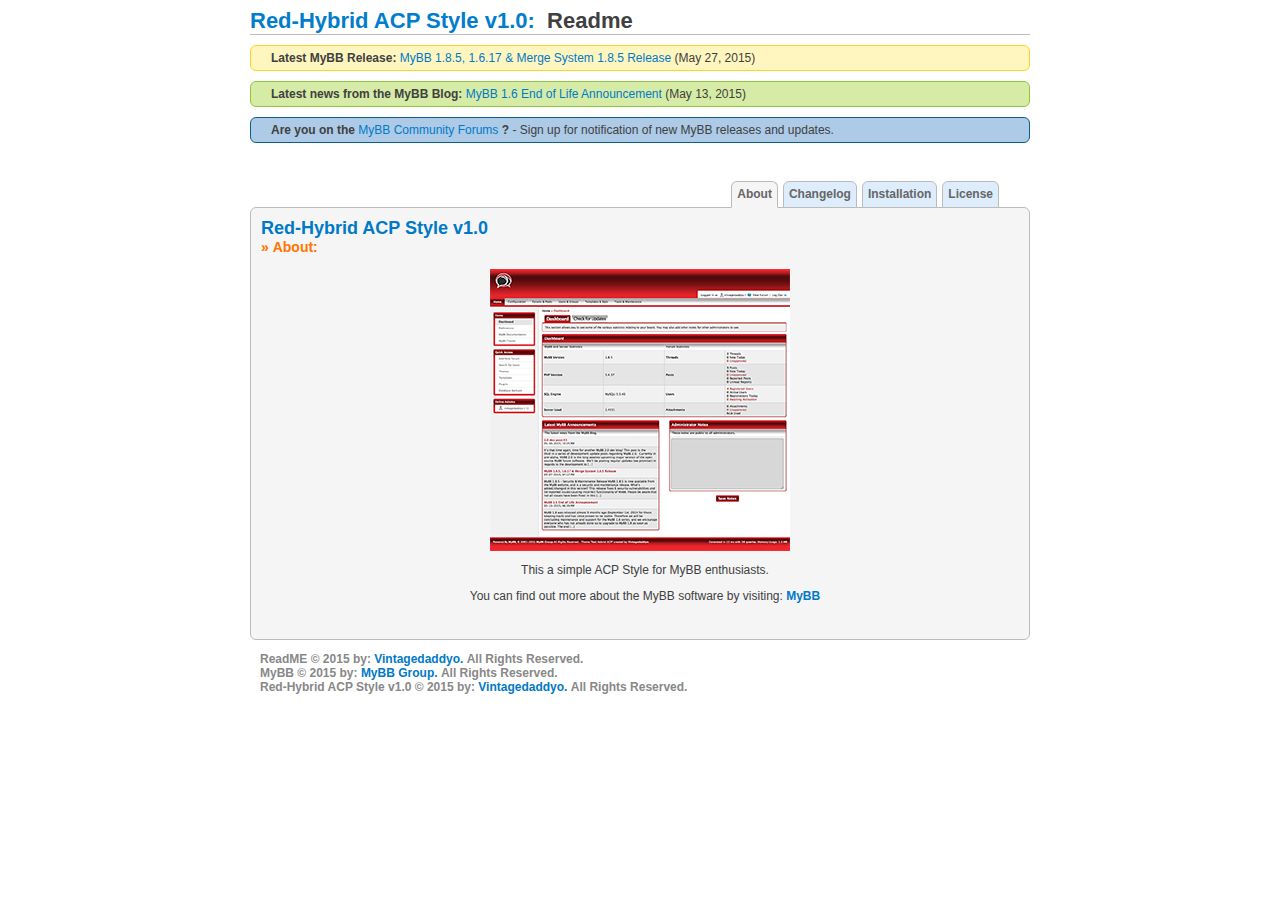
==== Documentation/ReadMe.html @ 0aa0adb9 "Initial Git Commit" ====
<!DOCTYPE html PUBLIC "-//W3C//DTD XHTML 1.0 Transitional//EN" "http://www.w3.org/TR/xhtml1/DTD/xhtml1-transitional.dtd">
<html xmlns="http://www.w3.org/1999/xhtml">
	<head>
	<meta http-equiv="Content-Type" content="text/html; charset=UTF-8" />
	<title>Red-Hybrid ACP Style v1.0 &raquo; Readme</title>
	<link rel="icon" type="image/png" href="favicon.ico" />
	<style type="text/css" media="screen">
/** Default Style **/
         

.alert {
	background: #FFF6BF;
	border-top: 1px solid #FFD324;
	border-left: 1px solid #FFD324;
	border-right: 1px solid #FFD324;
	border-bottom: 1px solid #FFD324;
	text-align: left;
	margin: 10px auto;
	padding: 5px 20px;
	/*font-weight: bold;*/
	border-radius: 6px;
	color: #404040;
}
.notice1 {
	background: #D6ECA6;
	border-top: 1px solid #8DC93E;
	border-left: 1px solid #8DC93E;
	border-right: 1px solid #8DC93E;
	border-bottom: 1px solid #8DC93E;
	text-align: left;
	margin: 10px auto;
	padding: 5px 20px;
	/*font-weight: bold;*/
	border-radius: 6px;
	color: #404040;
}
.notice2 {
	background: #ADCBE7;
	border-top: 1px solid #0F5C8E;
	border-left: 1px solid #0F5C8E;
	border-right: 1px solid #0F5C8E;
	border-bottom: 1px solid #0F5C8E;
	text-align: left;
	margin: 10px auto;
	padding: 5px 20px;
	/*font-weight: bold;*/
	border-radius: 6px;
	color: #404040;
}
body {
	font-family: Verdana, Arial;
	font-size: 12px;
	color: #404040;
	background: #FFFFFF;
}
p {
	padding-left: 10px;
}
blockquote {
	margin: 10px 20px 0px 20px;
	padding: 10px;
	border: 1px solid #8d8d8d;
	background-color: #f5f5f5;
}
li {
	margin-top: 20px;
}
ul li ul li {
	margin-top: 10px;
}
a, a:active, a:link, a:visited {
	color: #0079C7;
	text-decoration: none;
}
a:hover {
	color: #FF7500;
	text-decoration: underline;
}
/** Place Holder Style **/

#Container {
	width: 780px;
	margin-left: auto;
	margin-right: auto;
}
#Content {
	background-color: #F5F5F5;
	border: 1px solid #BBBBBB;
	padding: 10px;
	margin-top: -13px;
	border-radius: 6px;
}
/** Title Style **/

#Title {
	font-family: Verdana, Arial;
	font-size: 22px;
	font-weight: bold;
	color: #027DCC;
	border-bottom: 1px solid #BBBBBB;
	margin-bottom: 10px;
}
.SubTitle {
	font-family: Verdana, Arial;
	font-size: 18px;
	font-weight: bold;
	color: #0079C7;
}
.SubSubTitle {
	font-family: Verdana, Arial;
	font-size: 14px;
	font-weight: bold;
	color: #FF7500;
}
/** Tabs **/

ul#Tabs {
	font-family: Verdana, Arial;
	font-size: 12px;
	font-weight: bold;
	list-style-type: none;
	padding-bottom: 28px;
	padding-right: 25px;
	border-bottom: 1px solid #bbbbbb;
	margin-bottom: 12px;
	z-index: 1;
	margin-left: 6px;
	margin-right: 6px;
}
#Tabs li.Tab {
	float: right;
	height: 25px;
	background-color: #deedfb;
	margin: 2px 0px 0px 5px;
	border: 1px solid #bbbbbb;
	border-top-left-radius: 6px;
	border-top-right-radius: 6px;
}
#Tabs li.Tab a {
	float: left;
	display: block;
	color: #666666;
	text-decoration: none;
	padding: 5px;
}
#Tabs li.Tab a:hover {
	background-color: #F5F5F5;
	border-bottom: 0px;
	border-top-left-radius: 6px;
	border-top-right-radius: 6px;
}
/** Selected Tab **/

#Tabs li.SelectedTab {
	float: right;
	height: 25px;
	background-color: #F5F5F5;
	margin: 2px 0px 0px 5px;
	border-top: 1px solid #BBBBBB;
	border-right: 1px solid #BBBBBB;
	border-bottom: 1px solid #F5F5F5;
	border-left: 1px solid #BBBBBB;
	border-top-left-radius: 6px;
	border-top-right-radius: 6px;
}
#Tabs li.SelectedTab a {
	float: left;
	display: block;
	color: #666666;
	text-decoration: none;
	padding: 5px;
	cursor: default;
}
/** Copyright **/

#Copyright {
	text-align: left;
	color: #888888;
	font-weight: bold;
}
</style>
	<script type="text/javascript">
	/* <![CDATA[ */
		// About Page
		function about() {
			// Tab
			document.getElementById('AboutTab').className = 'SelectedTab';
			document.getElementById('ChangelogTab').className = 'Tab';
			document.getElementById('InstallTab').className = 'Tab';
			document.getElementById('LicenseTab').className = 'Tab';
			// Page
			document.getElementById('About').style.display= 'block';
			document.getElementById('Changelog').style.display = 'none';
			document.getElementById('Install').style.display = 'none';
			document.getElementById('License').style.display = 'none';
		}
		// Changelog Page
		function changelog() {
			// Tab
			document.getElementById('AboutTab').className = 'Tab';
			document.getElementById('ChangelogTab').className = 'SelectedTab';
			document.getElementById('InstallTab').className = 'Tab';
			document.getElementById('LicenseTab').className = 'Tab';
			// Page
			document.getElementById('About').style.display = 'none';
			document.getElementById('Changelog').style.display = 'block';
			document.getElementById('Install').style.display = 'none';
			document.getElementById('License').style.display = 'none';
		}
		// Installation Page
		function install() {
			// Tab
			document.getElementById('AboutTab').className = 'Tab';
			document.getElementById('ChangelogTab').className = 'Tab';
			document.getElementById('InstallTab').className = 'SelectedTab';
			document.getElementById('LicenseTab').className = 'Tab';
			// Page
			document.getElementById('About').style.display= 'none';
			document.getElementById('Changelog').style.display = 'none';
			document.getElementById('Install').style.display = 'block';
			document.getElementById('License').style.display = 'none';
		
		}
		// License Page
		function license() {
			// Tab
			document.getElementById('AboutTab').className = 'Tab';
			document.getElementById('ChangelogTab').className = 'Tab';
			document.getElementById('InstallTab').className = 'Tab';
			document.getElementById('LicenseTab').className = 'SelectedTab';
			// Page
			document.getElementById('About').style.display= 'none';
			document.getElementById('Changelog').style.display = 'none';
			document.getElementById('Install').style.display = 'none';
			document.getElementById('License').style.display = 'block';
		}
	/* ]]> */
	</script>
	</head>
	<body>
<div id="Container">
<!-- Begin Title -->
<div id="Title">Red-Hybrid ACP Style v1.0:&nbsp;&nbsp;<span style="color: #404040;">Readme</span></div>
<!-- End Title --> 
<!-- begin: alerts -->

<p class="alert"><strong>Latest MyBB Release:</strong> <a href="http://blog.mybb.com/2015/05/27/mybb-1-8-5-1-6-17-merge-system-1-8-5-release/" target="_blank">MyBB 1.8.5, 1.6.17 &amp; Merge System 1.8.5 Release</a> <span class="date">(May 27, 2015)</span></p>
<p class="notice1"><strong>Latest news from the MyBB Blog:</strong> <a href="http://blog.mybb.com/2015/05/13/mybb-1-6-end-of-life-announcement/" target="_blank">MyBB 1.6 End of Life Announcement</a> <span class="date">(May 13, 2015)</span></p>
<p class="notice2"><strong>Are you on the </strong><a href="http://community.mybb.com/" target="_blank">MyBB Community Forums</a><strong>&nbsp;?</strong> - Sign up for notification of new MyBB releases and updates.</p>
<!-- end: alerts --> 
<br />
<!-- Begin Tabs -->
<ul id="Tabs">
      <li id="LicenseTab" class="Tab"><a href="#License" onclick="license(); return false;" title="License">License</a></li>
      <li id="InstallTab" class="Tab"><a href="#Installation" onclick="install(); return false;" title="Installation Instructions">Installation</a></li>
      <li id="ChangelogTab" class="Tab"><a href="#Changelog" onclick="changelog(); return false;" title="Changelog">Changelog</a></li>
      <li id="AboutTab" class="SelectedTab"><a href="#About" onclick="about(); return false;" title="About">About</a></li>
    </ul>
<!-- End Tabs --> 
<!-- Begin Content -->
<div id="Content"> 
      <!-- Begin  About Theme-->
      <div id="About">
    <div class="SubTitle">Red-Hybrid ACP Style v1.0</div>
    <div class="SubSubTitle">&raquo;&nbsp;About:</div>
    <br />
    <center>
          <a href="ACP_Style_Screen.png" ><img src="ACP_Style_Screen_sm.png" border="0"/></a>
          <p>This a simple ACP Style for MyBB enthusiasts.</p>
          <p>You can find out more about the MyBB software by visiting: <a href="http://www.mybb.com" target="_blank"><b>MyBB</b></a></p>
        </center>
    <br />
  </div>
      <!-- End  About Theme--> 
      <!-- Begin Theme Changelog -->
      <div id="Changelog" style="display: none;">
    <div class="SubTitle">Red-Hybrid ACP Style v1.0</div>
    <div class="SubSubTitle">&raquo;&nbsp;Changelog:</div>
    <br />
    <p>History:</p>
    <p>06/07/2015&nbsp;&mdash;&nbsp;ACP Style initial release</p>
    <p>06/07/2015&nbsp;&mdash;&nbsp;Updated ACP Style initial Basic ReadMe</p>
    <p>06/07/2015&nbsp;&mdash;&nbsp;ACP Style initial creation completion</p>
    <br />
    <p>To Do:&#42;</p>
    <p>&#42;&nbsp;Add more descriptive commenting</p>
    <p>&#42;&nbsp;Improve ACP Style ReadMe Documentation</p>
    <p>&#42;&nbsp;Improve Main Logo &amp; Login Logo</p>
    <p>&#42;&nbsp;Clean up any minor styling issues</p>
    <br />
  </div>
      <!-- End Theme Changelog --> 
      
      <!-- Begin Theme Installation Instructions -->
      <div id="Install" style="display: none;">
    <div class="SubTitle">Red-Hybrid ACP Style v1.0</div>
    <div class="SubSubTitle">&raquo;&nbsp;Installation:</div>
    <br />
    <p>1.) After downloading the ACP Style, unpack it (with <a href="http://www.7-zip.org/download.html"><b>7-Zip</b></a> for example)</p>
    <p>2.) Upload contents of &quot;Upload&quot; into your forums folder.</p>
    <p>3.) Go to the Admin Control Panel under Preferences &gt; Global Preferences &gt; Admin Control Panel Theme</p>
    <p>4.) Select &quot;Red-Hybrid-ACP&quot; &amp; then press: &quot;Save Personal Notes &amp; Preferences&quot;</p>
    <p>5.) Now have fun with your new forum ACP Syle!</p>
    <br />
  </div>
      <!-- End Theme Installation Instructions --> 
      
      <!-- Begin Theme License -->
      <div id="License" style="display: none;">
    <div class="SubTitle">Red-Hybrid ACP Style v1.0</div>
    <div class="SubSubTitle">&raquo;&nbsp;License:</div>
    <br />
    <p> You may not remove or change the MyBB copyright nor the Designed by: &quot;Vintagedaddyo&quot; statements in the footer of this ACP Style's templates. You may use and modify this ACP Style to your personal likings, but redistributing a modified version for download is prohibited, unless you have explicit written permission from &quot;Vintagedaddyo&quot;, though you are allowed to redistribute a copy that has not been modified. </p>
  </div>
      <!-- End Theme License --> 
    </div>
<!-- End Content --> 

<!-- Begin Theme Copyright -->
<p id="Copyright"> ReadME&nbsp;&copy;&nbsp;2015&nbsp;by:&nbsp;<a href="http://vintagedaddyo.com/mybb/community" target="_blank"><b>Vintagedaddyo.</b></a>&nbsp;All Rights Reserved. <br />
      MyBB&nbsp;&copy; 2015&nbsp;by:&nbsp;<a href="http://mybb.com/" target="_blank"><b>MyBB Group.</b></a>&nbsp;All Rights Reserved. <br />
      Red-Hybrid ACP Style v1.0&nbsp;&copy;&nbsp;2015&nbsp;by:&nbsp;<a href="http://vintagedaddyo.com/mybb/community" target="_blank"><b>Vintagedaddyo.</b></a>&nbsp;All Rights Reserved. <br />
    </p>
<!-- End Theme Copyright -->
</body>
</html>
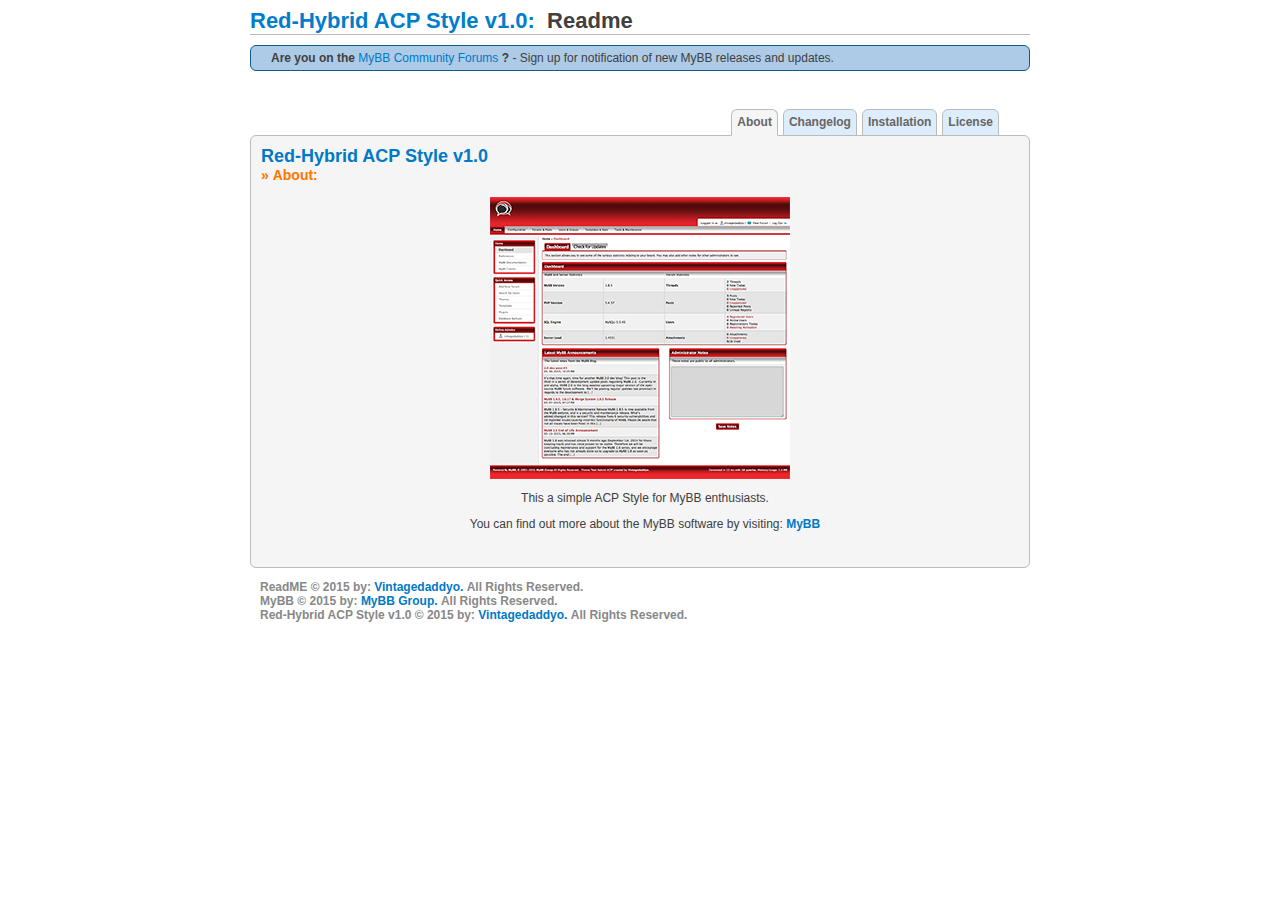
==== commit 0271e5af: "minor edits" ====
--- a/Documentation/ReadMe.html
+++ b/Documentation/ReadMe.html
@@ -243,9 +243,9 @@
 <div id="Title">Red-Hybrid ACP Style v1.0:&nbsp;&nbsp;<span style="color: #404040;">Readme</span></div>
 <!-- End Title --> 
 <!-- begin: alerts -->
-
+<!--
 <p class="alert"><strong>Latest MyBB Release:</strong> <a href="http://blog.mybb.com/2015/05/27/mybb-1-8-5-1-6-17-merge-system-1-8-5-release/" target="_blank">MyBB 1.8.5, 1.6.17 &amp; Merge System 1.8.5 Release</a> <span class="date">(May 27, 2015)</span></p>
-<p class="notice1"><strong>Latest news from the MyBB Blog:</strong> <a href="http://blog.mybb.com/2015/05/13/mybb-1-6-end-of-life-announcement/" target="_blank">MyBB 1.6 End of Life Announcement</a> <span class="date">(May 13, 2015)</span></p>
+<p class="notice1"><strong>Latest news from the MyBB Blog:</strong> <a href="http://blog.mybb.com/2015/05/13/mybb-1-6-end-of-life-announcement/" target="_blank">MyBB 1.6 End of Life Announcement</a> <span class="date">(May 13, 2015)</span></p>  -->
 <p class="notice2"><strong>Are you on the </strong><a href="http://community.mybb.com/" target="_blank">MyBB Community Forums</a><strong>&nbsp;?</strong> - Sign up for notification of new MyBB releases and updates.</p>
 <!-- end: alerts --> 
 <br />
@@ -317,9 +317,9 @@
 <!-- End Content --> 
 
 <!-- Begin Theme Copyright -->
-<p id="Copyright"> ReadME&nbsp;&copy;&nbsp;2015&nbsp;by:&nbsp;<a href="http://vintagedaddyo.com/mybb/community" target="_blank"><b>Vintagedaddyo.</b></a>&nbsp;All Rights Reserved. <br />
+<p id="Copyright"> ReadME&nbsp;&copy;&nbsp;2015&nbsp;by:&nbsp;<a href="https://github.com/vintagedaddyo/MyBB_ACP_Style_Red_Hybrid" target="_blank"><b>Vintagedaddyo.</b></a>&nbsp;All Rights Reserved. <br />
       MyBB&nbsp;&copy; 2015&nbsp;by:&nbsp;<a href="http://mybb.com/" target="_blank"><b>MyBB Group.</b></a>&nbsp;All Rights Reserved. <br />
-      Red-Hybrid ACP Style v1.0&nbsp;&copy;&nbsp;2015&nbsp;by:&nbsp;<a href="http://vintagedaddyo.com/mybb/community" target="_blank"><b>Vintagedaddyo.</b></a>&nbsp;All Rights Reserved. <br />
+      Red-Hybrid ACP Style v1.0&nbsp;&copy;&nbsp;2015&nbsp;by:&nbsp;<a href="https://github.com/vintagedaddyo/MyBB_ACP_Style_Red_Hybrid" target="_blank"><b>Vintagedaddyo.</b></a>&nbsp;All Rights Reserved. <br />
     </p>
 <!-- End Theme Copyright -->
 </body>
